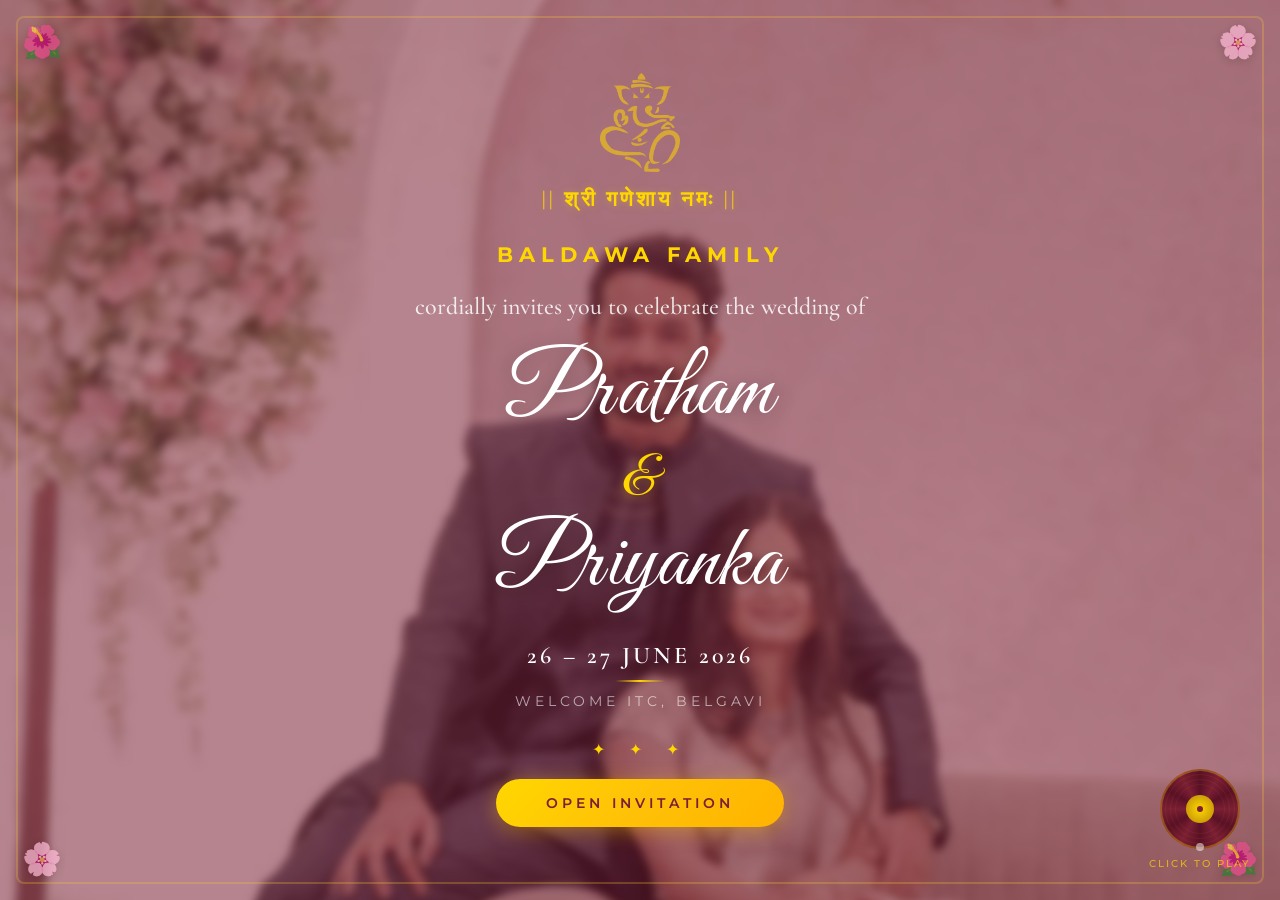
==== index.html @ bc8e260a "Pratham & Priyanka Wedding Invitation Co-Authored-By: Claude Opus 4.6 (1M context) <noreply@anthropi" ====
<!DOCTYPE html>
<html lang="en">
<head>
    <meta charset="UTF-8">
    <meta name="viewport" content="width=device-width, initial-scale=1.0">
    <title>Pratham & Priyanka - Wedding Invitation</title>
    <link href="https://fonts.googleapis.com/css2?family=Great+Vibes&family=Cormorant+Garamond:ital,wght@0,400;0,500;0,600;0,700;1,400;1,600&family=Montserrat:wght@300;400;500;600;700&display=swap" rel="stylesheet">
    <style>
        * {
            margin: 0;
            padding: 0;
            box-sizing: border-box;
        }

        body {
            min-height: 100vh;
            display: flex;
            align-items: center;
            justify-content: center;
            background: #7B1F34;
            overflow: hidden;
            position: relative;
            font-family: 'Montserrat', sans-serif;
            -webkit-font-smoothing: antialiased;
        }

        /* Background image - blurred */
        .bg-image {
            position: fixed;
            top: 0;
            left: 0;
            right: 0;
            bottom: 0;
            background: url('Images/pratham1.jpeg') center center / cover no-repeat;
            filter: blur(4px);
            transform: scale(1.05);
            z-index: 0;
        }

        /* Dark overlay on top of image */
        .bg-overlay {
            position: fixed;
            top: 0;
            left: 0;
            right: 0;
            bottom: 0;
            background: rgba(123, 31, 52, 0.55);
            z-index: 0;
        }

        /* Ornamental Border */
        .border-frame {
            position: fixed;
            top: 16px;
            left: 16px;
            right: 16px;
            bottom: 16px;
            border: 2px solid rgba(255, 200, 50, 0.25);
            pointer-events: none;
            z-index: 2;
            border-radius: 8px;
        }

        /* Corner Flowers */
        .corner-flower {
            position: fixed;
            font-size: 2rem;
            pointer-events: none;
            z-index: 3;
            opacity: 0.7;
            filter: drop-shadow(0 2px 4px rgba(0,0,0,0.2));
        }

        .corner-flower--tl { top: 22px; left: 22px; }
        .corner-flower--tr { top: 22px; right: 22px; }
        .corner-flower--bl { bottom: 22px; left: 22px; }
        .corner-flower--br { bottom: 22px; right: 22px; }

        /* Main Content */
        .entry-content {
            text-align: center;
            z-index: 10;
            padding: 40px 30px;
            max-width: 650px;
        }

        @keyframes fadeUp {
            from { opacity: 0; transform: translateY(30px); }
            to { opacity: 1; transform: translateY(0); }
        }

        @keyframes fadeIn {
            from { opacity: 0; }
            to { opacity: 1; }
        }

        /* Ganesha image */
        .ganesha-img {
            width: 80px;
            height: auto;
            margin: 0 auto 15px;
            display: block;
            animation: fadeIn 1s ease-out 0.2s both;
        }

        /* Auspicious Text */
        .auspicious-symbol {
            font-family: 'Cormorant Garamond', serif;
            font-size: 1.3rem;
            font-weight: 600;
            color: #FFD700;
            letter-spacing: 3px;
            margin-bottom: 30px;
            text-shadow: 0 1px 8px rgba(255, 215, 0, 0.3);
            animation: fadeUp 1s ease-out 0.3s both;
        }

        /* Family Name */
        .family-name {
            font-family: 'Montserrat', sans-serif;
            font-size: 1.3rem;
            font-weight: 700;
            letter-spacing: 6px;
            text-transform: uppercase;
            color: #FFD700;
            margin-bottom: 20px;
            animation: fadeUp 1s ease-out 0.5s both;
        }

        /* Invitation Text */
        .invite-text {
            font-family: 'Cormorant Garamond', serif;
            font-size: 1.5rem;
            font-weight: 500;
            color: rgba(255, 255, 255, 0.85);
            line-height: 1.7;
            margin-bottom: 10px;
            animation: fadeUp 1s ease-out 0.7s both;
        }

        /* Couple Names */
        .couple-names {
            margin: 15px 0 25px;
            animation: fadeUp 1s ease-out 0.9s both;
        }

        .couple-names h1 {
            font-family: 'Great Vibes', cursive;
            font-size: 5.5rem;
            color: #fff;
            font-weight: 400;
            line-height: 1.15;
            text-shadow: 0 3px 20px rgba(0, 0, 0, 0.3);
        }

        .couple-names .amp {
            display: block;
            font-family: 'Great Vibes', cursive;
            font-size: 3.5rem;
            color: #FFD700;
            margin: 0;
            text-shadow: 0 2px 10px rgba(255, 215, 0, 0.3);
        }

        /* Date & Venue */
        .event-info {
            margin-bottom: 30px;
            animation: fadeUp 1s ease-out 1.1s both;
        }

        .event-date {
            font-family: 'Cormorant Garamond', serif;
            font-size: 1.5rem;
            font-weight: 600;
            color: #fff;
            letter-spacing: 3px;
            text-transform: uppercase;
            margin-bottom: 8px;
        }

        .event-date-line {
            width: 50px;
            height: 2px;
            background: linear-gradient(90deg, transparent, #FFD700, transparent);
            margin: 10px auto;
        }

        .event-venue {
            font-family: 'Montserrat', sans-serif;
            font-size: 0.9rem;
            font-weight: 400;
            letter-spacing: 4px;
            text-transform: uppercase;
            color: rgba(255, 255, 255, 0.6);
        }

        /* Divider */
        .divider {
            color: #FFD700;
            font-size: 1rem;
            letter-spacing: 10px;
            margin: 20px 0;
            opacity: 0.6;
            animation: fadeUp 1s ease-out 1.3s both;
        }

        /* Enter Button */
        .enter-btn {
            display: inline-block;
            font-family: 'Montserrat', sans-serif;
            font-size: 0.85rem;
            font-weight: 600;
            letter-spacing: 4px;
            text-transform: uppercase;
            color: #7B1F34;
            text-decoration: none;
            padding: 16px 50px;
            border: none;
            background: linear-gradient(135deg, #FFD700, #FFC107, #FFB300);
            border-radius: 50px;
            cursor: pointer;
            transition: all 0.4s ease;
            box-shadow: 0 4px 20px rgba(255, 193, 7, 0.4);
            animation: fadeUp 1s ease-out 1.5s both;
        }

        .enter-btn:hover {
            transform: translateY(-3px);
            box-shadow: 0 8px 30px rgba(255, 193, 7, 0.5);
            background: linear-gradient(135deg, #FFE44D, #FFD700, #FFC107);
        }

        /* ===== Music Player - Vinyl Record ===== */
        .vinyl-player {
            position: fixed;
            bottom: 30px;
            right: 30px;
            z-index: 50;
            display: flex;
            flex-direction: column;
            align-items: center;
            gap: 8px;
            animation: fadeIn 1s ease-out 2s both;
        }

        .vinyl-disc {
            width: 80px;
            height: 80px;
            border-radius: 50%;
            background: conic-gradient(
                from 0deg,
                #5a1025 0deg, #7B1F34 30deg,
                #5a1025 60deg, #7B1F34 90deg,
                #5a1025 120deg, #7B1F34 150deg,
                #5a1025 180deg, #7B1F34 210deg,
                #5a1025 240deg, #7B1F34 270deg,
                #5a1025 300deg, #7B1F34 330deg,
                #5a1025 360deg
            );
            border: 2px solid rgba(255, 215, 0, 0.3);
            position: relative;
            cursor: pointer;
            transition: box-shadow 0.5s ease;
        }

        .vinyl-disc:hover {
            box-shadow: 0 0 25px rgba(255, 215, 0, 0.25);
        }

        .vinyl-disc::before {
            content: '';
            position: absolute;
            top: 50%;
            left: 50%;
            transform: translate(-50%, -50%);
            width: 28px;
            height: 28px;
            border-radius: 50%;
            background: radial-gradient(circle, #FFD700 0%, #B8860B 100%);
        }

        .vinyl-disc::after {
            content: '';
            position: absolute;
            top: 50%;
            left: 50%;
            transform: translate(-50%, -50%);
            width: 6px;
            height: 6px;
            border-radius: 50%;
            background: #7B1F34;
            z-index: 1;
        }

        .vinyl-groove {
            position: absolute;
            top: 50%;
            left: 50%;
            transform: translate(-50%, -50%);
            border-radius: 50%;
            border: 1px solid rgba(255, 215, 0, 0.06);
            pointer-events: none;
        }

        .vinyl-groove:nth-child(1) { width: 50px; height: 50px; }
        .vinyl-groove:nth-child(2) { width: 60px; height: 60px; }
        .vinyl-groove:nth-child(3) { width: 70px; height: 70px; }

        .vinyl-player.playing .vinyl-disc {
            animation: spin 4s linear infinite;
        }

        @keyframes spin {
            from { transform: rotate(0deg); }
            to { transform: rotate(360deg); }
        }

        .play-dot {
            position: absolute;
            bottom: -4px;
            left: 50%;
            transform: translateX(-50%);
            width: 8px;
            height: 8px;
            border-radius: 50%;
            background: rgba(255, 255, 255, 0.5);
            transition: background 0.3s ease, box-shadow 0.3s ease;
        }

        .vinyl-player.playing .play-dot {
            background: #FFD700;
            box-shadow: 0 0 10px rgba(255, 215, 0, 0.5);
        }

        .music-label {
            font-family: 'Montserrat', sans-serif;
            font-size: 10px;
            font-weight: 500;
            letter-spacing: 2px;
            text-transform: uppercase;
            color: #FFD700;
            opacity: 0.7;
            white-space: nowrap;
        }

        /* Floating flower petals */
        .petal {
            position: fixed;
            pointer-events: none;
            z-index: 1;
            animation: petalFall linear infinite;
            opacity: 0;
        }

        @keyframes petalFall {
            0% {
                transform: translateY(-10vh) rotate(0deg) translateX(0);
                opacity: 0;
            }
            10% { opacity: 0.7; }
            50% { transform: translateY(45vh) rotate(180deg) translateX(30px); }
            90% { opacity: 0.5; }
            100% {
                transform: translateY(110vh) rotate(360deg) translateX(-20px);
                opacity: 0;
            }
        }

        /* Page Transition */
        .page-transition {
            position: fixed;
            top: 0;
            left: 0;
            right: 0;
            bottom: 0;
            background: #7B1F34;
            z-index: 200;
            opacity: 0;
            pointer-events: none;
            transition: opacity 0.6s ease;
        }

        .page-transition.active {
            opacity: 1;
            pointer-events: all;
        }

        /* Responsive */
        @media (max-width: 600px) {
            .couple-names h1 {
                font-size: 3.8rem;
            }

            .couple-names .amp {
                font-size: 2.5rem;
            }

            .invite-text {
                font-size: 1.25rem;
            }

            .event-date {
                font-size: 1.25rem;
            }

            .enter-btn {
                padding: 14px 35px;
                font-size: 0.8rem;
            }

            .border-frame {
                top: 10px;
                left: 10px;
                right: 10px;
                bottom: 10px;
            }

            .corner-flower { font-size: 1.5rem; }
            .corner-flower--tl { top: 14px; left: 14px; }
            .corner-flower--tr { top: 14px; right: 14px; }
            .corner-flower--bl { bottom: 14px; left: 14px; }
            .corner-flower--br { bottom: 14px; right: 14px; }

            .vinyl-player {
                bottom: 18px;
                right: 18px;
            }

            .vinyl-disc {
                width: 64px;
                height: 64px;
            }

            .vinyl-disc::before { width: 22px; height: 22px; }

            .vinyl-groove:nth-child(1) { width: 40px; height: 40px; }
            .vinyl-groove:nth-child(2) { width: 48px; height: 48px; }
            .vinyl-groove:nth-child(3) { width: 56px; height: 56px; }

            .ganesha-img { width: 60px; }
        }
    </style>
</head>
<body>
    <!-- Background Image -->
    <div class="bg-image"></div>
    <div class="bg-overlay"></div>

    <!-- Decorative Border & Corner Flowers -->
    <div class="border-frame"></div>
    <div class="corner-flower corner-flower--tl">🌺</div>
    <div class="corner-flower corner-flower--tr">🌸</div>
    <div class="corner-flower corner-flower--bl">🌸</div>
    <div class="corner-flower corner-flower--br">🌺</div>

    <!-- Background Music -->
    <audio id="bgMusic" loop preload="auto">
        <source src="music.webm" type="audio/webm">
        <source src="music.mp3" type="audio/mpeg">
    </audio>

    <!-- Vinyl Record Music Player -->
    <div class="vinyl-player" id="vinylPlayer">
        <div class="vinyl-disc" id="vinylDisc">
            <div class="vinyl-groove"></div>
            <div class="vinyl-groove"></div>
            <div class="vinyl-groove"></div>
            <div class="play-dot"></div>
        </div>
        <span class="music-label" id="musicLabel">Click to Play</span>
    </div>

    <!-- Page Transition Overlay -->
    <div class="page-transition" id="transition"></div>

    <!-- Main Content -->
    <div class="entry-content">
        <img src="Images/ganesha-gold.png" alt="Shri Ganesh" class="ganesha-img">

        <p class="auspicious-symbol">|| श्री गणेशाय नमः ||</p>

        <p class="family-name">Baldawa Family</p>

        <p class="invite-text">cordially invites you to celebrate the wedding of</p>

        <div class="couple-names">
            <h1>Pratham</h1>
            <span class="amp">&</span>
            <h1>Priyanka</h1>
        </div>

        <div class="event-info">
            <p class="event-date">26 – 27 June 2026</p>
            <div class="event-date-line"></div>
            <p class="event-venue">Welcome ITC, Belgavi</p>
        </div>

        <div class="divider">✦ ✦ ✦</div>

        <button class="enter-btn" id="enterBtn">Open Invitation</button>
    </div>

    <script>
        // Music controls
        var music = document.getElementById('bgMusic');
        var vinylPlayer = document.getElementById('vinylPlayer');
        var vinylDisc = document.getElementById('vinylDisc');
        var musicLabel = document.getElementById('musicLabel');

        vinylDisc.addEventListener('click', function () {
            if (music.paused) {
                music.play().then(function () {
                    vinylPlayer.classList.add('playing');
                    musicLabel.textContent = 'Now Playing';
                }).catch(function () {});
            } else {
                music.pause();
                vinylPlayer.classList.remove('playing');
                musicLabel.textContent = 'Click to Play';
            }
        });

        // Floating flower petals
        var petalEmojis = ['🌸', '🌺', '🌼', '💐', '🪷'];
        function createPetals() {
            var count = window.innerWidth > 768 ? 18 : 10;
            for (var i = 0; i < count; i++) {
                var petal = document.createElement('div');
                petal.className = 'petal';
                petal.textContent = petalEmojis[Math.floor(Math.random() * petalEmojis.length)];
                petal.style.left = Math.random() * 100 + 'vw';
                petal.style.fontSize = (14 + Math.random() * 16) + 'px';
                petal.style.animationDuration = (8 + Math.random() * 12) + 's';
                petal.style.animationDelay = (Math.random() * 12) + 's';
                document.body.appendChild(petal);
            }
        }
        createPetals();

        // Page transition
        document.getElementById('enterBtn').addEventListener('click', function () {
            var transition = document.getElementById('transition');
            transition.classList.add('active');
            setTimeout(function () {
                window.location.href = 'invitation.html';
            }, 600);
        });
    </script>
</body>
</html>
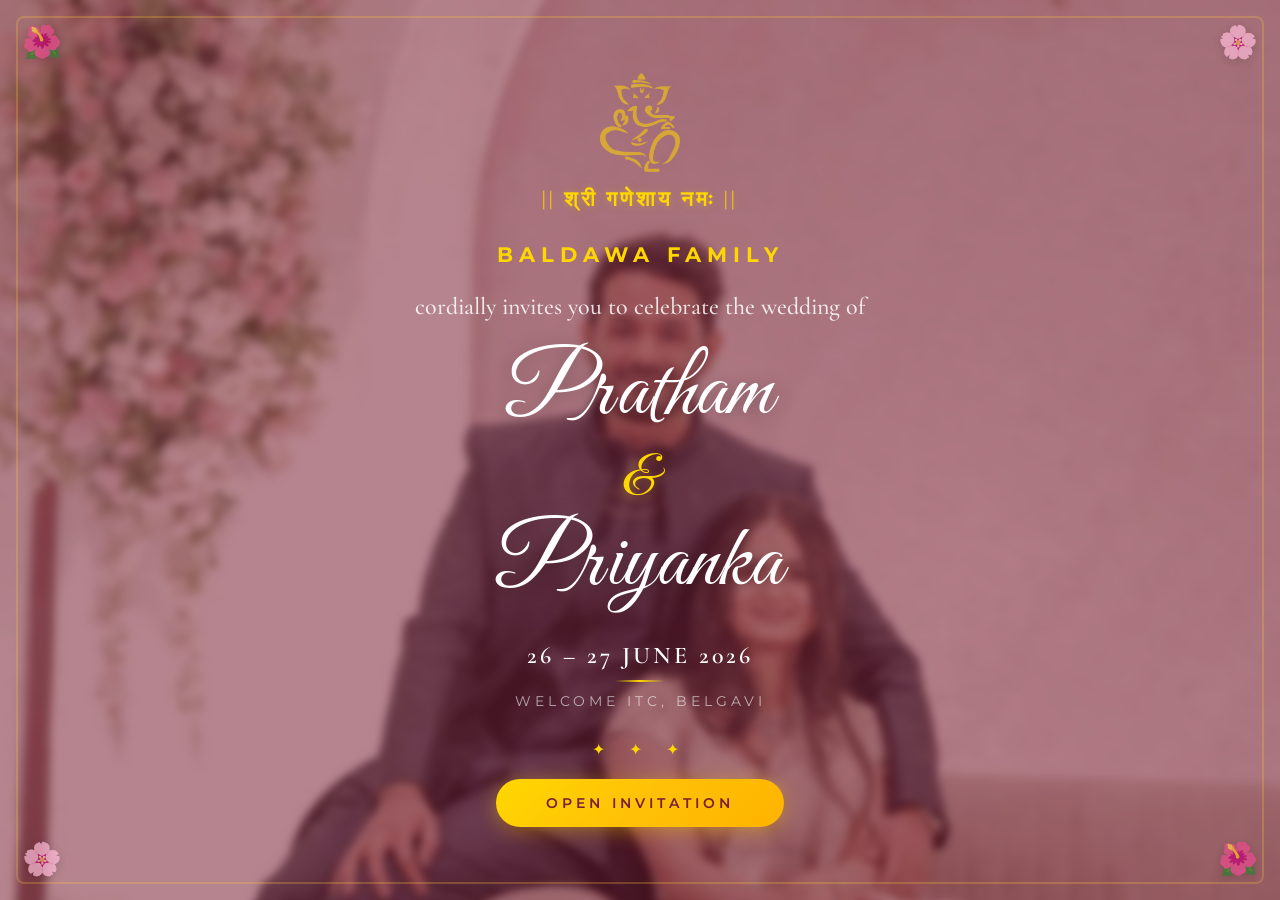
==== commit d8a3103c: "Remove music from landing page and add toggle button to invitation - Remove audio element, vinyl pla" ====
--- a/index.html
+++ b/index.html
@@ -230,119 +230,6 @@
             background: linear-gradient(135deg, #FFE44D, #FFD700, #FFC107);
         }
 
-        /* ===== Music Player - Vinyl Record ===== */
-        .vinyl-player {
-            position: fixed;
-            bottom: 30px;
-            right: 30px;
-            z-index: 50;
-            display: flex;
-            flex-direction: column;
-            align-items: center;
-            gap: 8px;
-            animation: fadeIn 1s ease-out 2s both;
-        }
-
-        .vinyl-disc {
-            width: 80px;
-            height: 80px;
-            border-radius: 50%;
-            background: conic-gradient(
-                from 0deg,
-                #5a1025 0deg, #7B1F34 30deg,
-                #5a1025 60deg, #7B1F34 90deg,
-                #5a1025 120deg, #7B1F34 150deg,
-                #5a1025 180deg, #7B1F34 210deg,
-                #5a1025 240deg, #7B1F34 270deg,
-                #5a1025 300deg, #7B1F34 330deg,
-                #5a1025 360deg
-            );
-            border: 2px solid rgba(255, 215, 0, 0.3);
-            position: relative;
-            cursor: pointer;
-            transition: box-shadow 0.5s ease;
-        }
-
-        .vinyl-disc:hover {
-            box-shadow: 0 0 25px rgba(255, 215, 0, 0.25);
-        }
-
-        .vinyl-disc::before {
-            content: '';
-            position: absolute;
-            top: 50%;
-            left: 50%;
-            transform: translate(-50%, -50%);
-            width: 28px;
-            height: 28px;
-            border-radius: 50%;
-            background: radial-gradient(circle, #FFD700 0%, #B8860B 100%);
-        }
-
-        .vinyl-disc::after {
-            content: '';
-            position: absolute;
-            top: 50%;
-            left: 50%;
-            transform: translate(-50%, -50%);
-            width: 6px;
-            height: 6px;
-            border-radius: 50%;
-            background: #7B1F34;
-            z-index: 1;
-        }
-
-        .vinyl-groove {
-            position: absolute;
-            top: 50%;
-            left: 50%;
-            transform: translate(-50%, -50%);
-            border-radius: 50%;
-            border: 1px solid rgba(255, 215, 0, 0.06);
-            pointer-events: none;
-        }
-
-        .vinyl-groove:nth-child(1) { width: 50px; height: 50px; }
-        .vinyl-groove:nth-child(2) { width: 60px; height: 60px; }
-        .vinyl-groove:nth-child(3) { width: 70px; height: 70px; }
-
-        .vinyl-player.playing .vinyl-disc {
-            animation: spin 4s linear infinite;
-        }
-
-        @keyframes spin {
-            from { transform: rotate(0deg); }
-            to { transform: rotate(360deg); }
-        }
-
-        .play-dot {
-            position: absolute;
-            bottom: -4px;
-            left: 50%;
-            transform: translateX(-50%);
-            width: 8px;
-            height: 8px;
-            border-radius: 50%;
-            background: rgba(255, 255, 255, 0.5);
-            transition: background 0.3s ease, box-shadow 0.3s ease;
-        }
-
-        .vinyl-player.playing .play-dot {
-            background: #FFD700;
-            box-shadow: 0 0 10px rgba(255, 215, 0, 0.5);
-        }
-
-        .music-label {
-            font-family: 'Montserrat', sans-serif;
-            font-size: 10px;
-            font-weight: 500;
-            letter-spacing: 2px;
-            text-transform: uppercase;
-            color: #FFD700;
-            opacity: 0.7;
-            white-space: nowrap;
-        }
-
         /* Floating flower petals */
         .petal {
             position: fixed;
@@ -421,22 +308,6 @@
             .corner-flower--bl { bottom: 14px; left: 14px; }
             .corner-flower--br { bottom: 14px; right: 14px; }
 
-            .vinyl-player {
-                bottom: 18px;
-                right: 18px;
-            }
-
-            .vinyl-disc {
-                width: 64px;
-                height: 64px;
-            }
-
-            .vinyl-disc::before { width: 22px; height: 22px; }
-
-            .vinyl-groove:nth-child(1) { width: 40px; height: 40px; }
-            .vinyl-groove:nth-child(2) { width: 48px; height: 48px; }
-            .vinyl-groove:nth-child(3) { width: 56px; height: 56px; }
-
             .ganesha-img { width: 60px; }
         }
     </style>
@@ -453,23 +324,6 @@
     <div class="corner-flower corner-flower--bl">🌸</div>
     <div class="corner-flower corner-flower--br">🌺</div>
 
-    <!-- Background Music -->
-    <audio id="bgMusic" loop preload="auto">
-        <source src="music.webm" type="audio/webm">
-        <source src="music.mp3" type="audio/mpeg">
-    </audio>
-
-    <!-- Vinyl Record Music Player -->
-    <div class="vinyl-player" id="vinylPlayer">
-        <div class="vinyl-disc" id="vinylDisc">
-            <div class="vinyl-groove"></div>
-            <div class="vinyl-groove"></div>
-            <div class="vinyl-groove"></div>
-            <div class="play-dot"></div>
-        </div>
-        <span class="music-label" id="musicLabel">Click to Play</span>
-    </div>
-
     <!-- Page Transition Overlay -->
     <div class="page-transition" id="transition"></div>
 
@@ -501,25 +355,6 @@
     </div>
 
     <script>
-        // Music controls
-        var music = document.getElementById('bgMusic');
-        var vinylPlayer = document.getElementById('vinylPlayer');
-        var vinylDisc = document.getElementById('vinylDisc');
-        var musicLabel = document.getElementById('musicLabel');
-
-        vinylDisc.addEventListener('click', function () {
-            if (music.paused) {
-                music.play().then(function () {
-                    vinylPlayer.classList.add('playing');
-                    musicLabel.textContent = 'Now Playing';
-                }).catch(function () {});
-            } else {
-                music.pause();
-                vinylPlayer.classList.remove('playing');
-                musicLabel.textContent = 'Click to Play';
-            }
-        });
-
         // Floating flower petals
         var petalEmojis = ['🌸', '🌺', '🌼', '💐', '🪷'];
         function createPetals() {
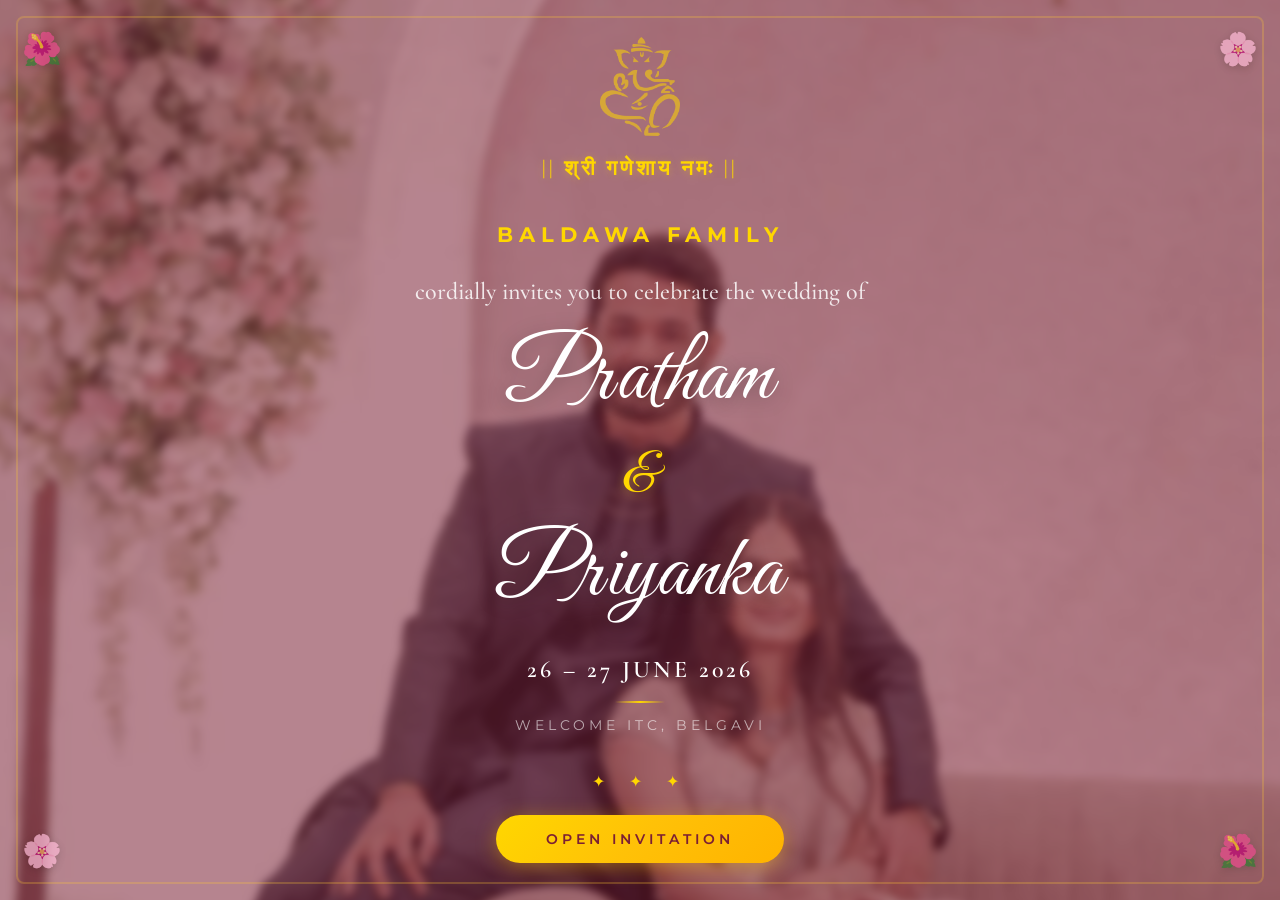
==== commit 68296e96: "Start music on Open Invitation tap, add MP3, refine parent names - Move the entry cover into the inv" ====
--- a/index.html
+++ b/index.html
@@ -3,383 +3,17 @@
 <head>
     <meta charset="UTF-8">
     <meta name="viewport" content="width=device-width, initial-scale=1.0">
+    <meta http-equiv="refresh" content="0; url=invitation.html">
     <title>Pratham & Priyanka - Wedding Invitation</title>
-    <link href="https://fonts.googleapis.com/css2?family=Great+Vibes&family=Cormorant+Garamond:ital,wght@0,400;0,500;0,600;0,700;1,400;1,600&family=Montserrat:wght@300;400;500;600;700&display=swap" rel="stylesheet">
+    <link rel="canonical" href="invitation.html">
     <style>
-        * {
-            margin: 0;
-            padding: 0;
-            box-sizing: border-box;
-        }
-
-        body {
-            min-height: 100vh;
-            display: flex;
-            align-items: center;
-            justify-content: center;
-            background: #7B1F34;
-            overflow: hidden;
-            position: relative;
-            font-family: 'Montserrat', sans-serif;
-            -webkit-font-smoothing: antialiased;
-        }
-
-        /* Background image - blurred */
-        .bg-image {
-            position: fixed;
-            top: 0;
-            left: 0;
-            right: 0;
-            bottom: 0;
-            background: url('Images/pratham1.jpeg') center center / cover no-repeat;
-            filter: blur(4px);
-            transform: scale(1.05);
-            z-index: 0;
-        }
-
-        /* Dark overlay on top of image */
-        .bg-overlay {
-            position: fixed;
-            top: 0;
-            left: 0;
-            right: 0;
-            bottom: 0;
-            background: rgba(123, 31, 52, 0.55);
-            z-index: 0;
-        }
-
-        /* Ornamental Border */
-        .border-frame {
-            position: fixed;
-            top: 16px;
-            left: 16px;
-            right: 16px;
-            bottom: 16px;
-            border: 2px solid rgba(255, 200, 50, 0.25);
-            pointer-events: none;
-            z-index: 2;
-            border-radius: 8px;
-        }
-
-        /* Corner Flowers */
-        .corner-flower {
-            position: fixed;
-            font-size: 2rem;
-            pointer-events: none;
-            z-index: 3;
-            opacity: 0.7;
-            filter: drop-shadow(0 2px 4px rgba(0,0,0,0.2));
-        }
-
-        .corner-flower--tl { top: 22px; left: 22px; }
-        .corner-flower--tr { top: 22px; right: 22px; }
-        .corner-flower--bl { bottom: 22px; left: 22px; }
-        .corner-flower--br { bottom: 22px; right: 22px; }
-
-        /* Main Content */
-        .entry-content {
-            text-align: center;
-            z-index: 10;
-            padding: 40px 30px;
-            max-width: 650px;
-        }
-
-        @keyframes fadeUp {
-            from { opacity: 0; transform: translateY(30px); }
-            to { opacity: 1; transform: translateY(0); }
-        }
-
-        @keyframes fadeIn {
-            from { opacity: 0; }
-            to { opacity: 1; }
-        }
-
-        /* Ganesha image */
-        .ganesha-img {
-            width: 80px;
-            height: auto;
-            margin: 0 auto 15px;
-            display: block;
-            animation: fadeIn 1s ease-out 0.2s both;
-        }
-
-        /* Auspicious Text */
-        .auspicious-symbol {
-            font-family: 'Cormorant Garamond', serif;
-            font-size: 1.3rem;
-            font-weight: 600;
-            color: #FFD700;
-            letter-spacing: 3px;
-            margin-bottom: 30px;
-            text-shadow: 0 1px 8px rgba(255, 215, 0, 0.3);
-            animation: fadeUp 1s ease-out 0.3s both;
-        }
-
-        /* Family Name */
-        .family-name {
-            font-family: 'Montserrat', sans-serif;
-            font-size: 1.3rem;
-            font-weight: 700;
-            letter-spacing: 6px;
-            text-transform: uppercase;
-            color: #FFD700;
-            margin-bottom: 20px;
-            animation: fadeUp 1s ease-out 0.5s both;
-        }
-
-        /* Invitation Text */
-        .invite-text {
-            font-family: 'Cormorant Garamond', serif;
-            font-size: 1.5rem;
-            font-weight: 500;
-            color: rgba(255, 255, 255, 0.85);
-            line-height: 1.7;
-            margin-bottom: 10px;
-            animation: fadeUp 1s ease-out 0.7s both;
-        }
-
-        /* Couple Names */
-        .couple-names {
-            margin: 15px 0 25px;
-            animation: fadeUp 1s ease-out 0.9s both;
-        }
-
-        .couple-names h1 {
-            font-family: 'Great Vibes', cursive;
-            font-size: 5.5rem;
-            color: #fff;
-            font-weight: 400;
-            line-height: 1.15;
-            text-shadow: 0 3px 20px rgba(0, 0, 0, 0.3);
-        }
-
-        .couple-names .amp {
-            display: block;
-            font-family: 'Great Vibes', cursive;
-            font-size: 3.5rem;
-            color: #FFD700;
-            margin: 0;
-            text-shadow: 0 2px 10px rgba(255, 215, 0, 0.3);
-        }
-
-        /* Date & Venue */
-        .event-info {
-            margin-bottom: 30px;
-            animation: fadeUp 1s ease-out 1.1s both;
-        }
-
-        .event-date {
-            font-family: 'Cormorant Garamond', serif;
-            font-size: 1.5rem;
-            font-weight: 600;
-            color: #fff;
-            letter-spacing: 3px;
-            text-transform: uppercase;
-            margin-bottom: 8px;
-        }
-
-        .event-date-line {
-            width: 50px;
-            height: 2px;
-            background: linear-gradient(90deg, transparent, #FFD700, transparent);
-            margin: 10px auto;
-        }
-
-        .event-venue {
-            font-family: 'Montserrat', sans-serif;
-            font-size: 0.9rem;
-            font-weight: 400;
-            letter-spacing: 4px;
-            text-transform: uppercase;
-            color: rgba(255, 255, 255, 0.6);
-        }
-
-        /* Divider */
-        .divider {
-            color: #FFD700;
-            font-size: 1rem;
-            letter-spacing: 10px;
-            margin: 20px 0;
-            opacity: 0.6;
-            animation: fadeUp 1s ease-out 1.3s both;
-        }
-
-        /* Enter Button */
-        .enter-btn {
-            display: inline-block;
-            font-family: 'Montserrat', sans-serif;
-            font-size: 0.85rem;
-            font-weight: 600;
-            letter-spacing: 4px;
-            text-transform: uppercase;
-            color: #7B1F34;
-            text-decoration: none;
-            padding: 16px 50px;
-            border: none;
-            background: linear-gradient(135deg, #FFD700, #FFC107, #FFB300);
-            border-radius: 50px;
-            cursor: pointer;
-            transition: all 0.4s ease;
-            box-shadow: 0 4px 20px rgba(255, 193, 7, 0.4);
-            animation: fadeUp 1s ease-out 1.5s both;
-        }
-
-        .enter-btn:hover {
-            transform: translateY(-3px);
-            box-shadow: 0 8px 30px rgba(255, 193, 7, 0.5);
-            background: linear-gradient(135deg, #FFE44D, #FFD700, #FFC107);
-        }
-
-        /* Floating flower petals */
-        .petal {
-            position: fixed;
-            pointer-events: none;
-            z-index: 1;
-            animation: petalFall linear infinite;
-            opacity: 0;
-        }
-
-        @keyframes petalFall {
-            0% {
-                transform: translateY(-10vh) rotate(0deg) translateX(0);
-                opacity: 0;
-            }
-            10% { opacity: 0.7; }
-            50% { transform: translateY(45vh) rotate(180deg) translateX(30px); }
-            90% { opacity: 0.5; }
-            100% {
-                transform: translateY(110vh) rotate(360deg) translateX(-20px);
-                opacity: 0;
-            }
-        }
-
-        /* Page Transition */
-        .page-transition {
-            position: fixed;
-            top: 0;
-            left: 0;
-            right: 0;
-            bottom: 0;
-            background: #7B1F34;
-            z-index: 200;
-            opacity: 0;
-            pointer-events: none;
-            transition: opacity 0.6s ease;
-        }
-
-        .page-transition.active {
-            opacity: 1;
-            pointer-events: all;
-        }
-
-        /* Responsive */
-        @media (max-width: 600px) {
-            .couple-names h1 {
-                font-size: 3.8rem;
-            }
-
-            .couple-names .amp {
-                font-size: 2.5rem;
-            }
-
-            .invite-text {
-                font-size: 1.25rem;
-            }
-
-            .event-date {
-                font-size: 1.25rem;
-            }
-
-            .enter-btn {
-                padding: 14px 35px;
-                font-size: 0.8rem;
-            }
-
-            .border-frame {
-                top: 10px;
-                left: 10px;
-                right: 10px;
-                bottom: 10px;
-            }
-
-            .corner-flower { font-size: 1.5rem; }
-            .corner-flower--tl { top: 14px; left: 14px; }
-            .corner-flower--tr { top: 14px; right: 14px; }
-            .corner-flower--bl { bottom: 14px; left: 14px; }
-            .corner-flower--br { bottom: 14px; right: 14px; }
-
-            .ganesha-img { width: 60px; }
-        }
+        html, body { margin: 0; height: 100%; background: #7B1F34; }
     </style>
+    <script>
+        // The invitation (cover + book + music) now lives in invitation.html so that
+        // pressing "Open Invitation" can start the music in the same document.
+        window.location.replace('invitation.html');
+    </script>
 </head>
-<body>
-    <!-- Background Image -->
-    <div class="bg-image"></div>
-    <div class="bg-overlay"></div>
-
-    <!-- Decorative Border & Corner Flowers -->
-    <div class="border-frame"></div>
-    <div class="corner-flower corner-flower--tl">🌺</div>
-    <div class="corner-flower corner-flower--tr">🌸</div>
-    <div class="corner-flower corner-flower--bl">🌸</div>
-    <div class="corner-flower corner-flower--br">🌺</div>
-
-    <!-- Page Transition Overlay -->
-    <div class="page-transition" id="transition"></div>
-
-    <!-- Main Content -->
-    <div class="entry-content">
-        <img src="Images/ganesha-gold.png" alt="Shri Ganesh" class="ganesha-img">
-
-        <p class="auspicious-symbol">|| श्री गणेशाय नमः ||</p>
-
-        <p class="family-name">Baldawa Family</p>
-
-        <p class="invite-text">cordially invites you to celebrate the wedding of</p>
-
-        <div class="couple-names">
-            <h1>Pratham</h1>
-            <span class="amp">&</span>
-            <h1>Priyanka</h1>
-        </div>
-
-        <div class="event-info">
-            <p class="event-date">26 – 27 June 2026</p>
-            <div class="event-date-line"></div>
-            <p class="event-venue">Welcome ITC, Belgavi</p>
-        </div>
-
-        <div class="divider">✦ ✦ ✦</div>
-
-        <button class="enter-btn" id="enterBtn">Open Invitation</button>
-    </div>
-
-    <script>
-        // Floating flower petals
-        var petalEmojis = ['🌸', '🌺', '🌼', '💐', '🪷'];
-        function createPetals() {
-            var count = window.innerWidth > 768 ? 18 : 10;
-            for (var i = 0; i < count; i++) {
-                var petal = document.createElement('div');
-                petal.className = 'petal';
-                petal.textContent = petalEmojis[Math.floor(Math.random() * petalEmojis.length)];
-                petal.style.left = Math.random() * 100 + 'vw';
-                petal.style.fontSize = (14 + Math.random() * 16) + 'px';
-                petal.style.animationDuration = (8 + Math.random() * 12) + 's';
-                petal.style.animationDelay = (Math.random() * 12) + 's';
-                document.body.appendChild(petal);
-            }
-        }
-        createPetals();
-
-        // Page transition
-        document.getElementById('enterBtn').addEventListener('click', function () {
-            var transition = document.getElementById('transition');
-            transition.classList.add('active');
-            setTimeout(function () {
-                window.location.href = 'invitation.html';
-            }, 600);
-        });
-    </script>
-</body>
+<body></body>
 </html>
